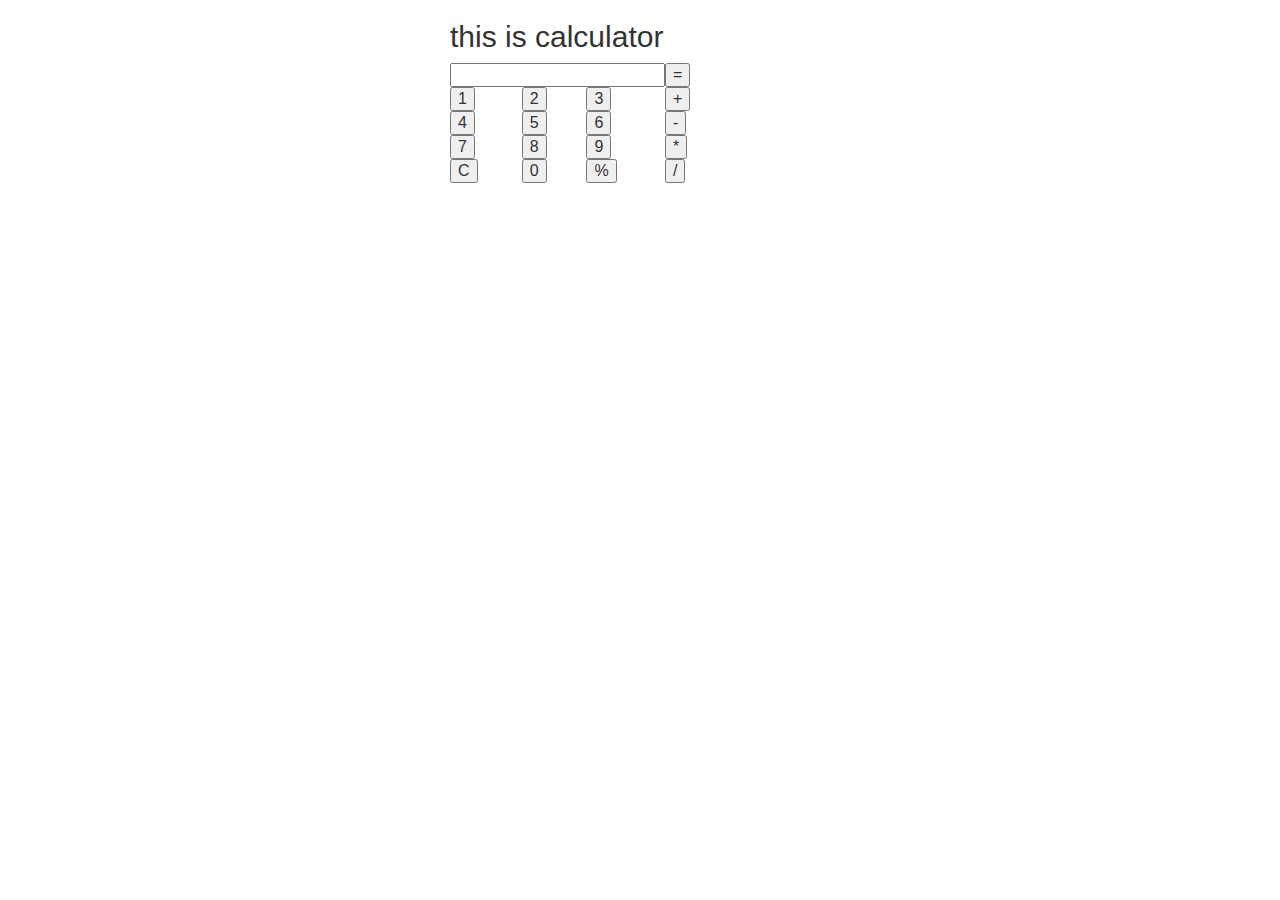
==== HTML/calculator.html @ 4c5f1d1c "linked JS page and added few events for buttons" ====
<html>

<head>
    <link rel="stylesheet" href="../CSS/calculator.css" />
    <meta charset="utf-8">
    <meta name="viewport" content="width=device-width, initial-scale=1">
    <link rel="stylesheet" href="https://maxcdn.bootstrapcdn.com/bootstrap/3.3.7/css/bootstrap.min.css">
    <script src="https://ajax.googleapis.com/ajax/libs/jquery/3.2.0/jquery.min.js"></script>
    <script src="https://maxcdn.bootstrapcdn.com/bootstrap/3.3.7/js/bootstrap.min.js"></script>
    <script src="../JS/calculator.js"></script>
</head>

<body>
    <div class="container">
        <div class="row-content col-xs-4"></div>
        <div class="row row-content col-xs-8">
            <div>
                <h2>this is calculator</h2>
            </div>
            <div>
                <table>
                    <tr>
                        <td colspan="3"><input type="text" onkeydown="keyPressed(this,event)" id="result"></td>
                        <td><input type="button" value="=" onclick="calculation($('#result').val())"></td>
                    </tr>
                    <tr>
                        <td><input type="button" value="1" onclick="buttonClicked(this)"></td>
                        <td><input type="button" value="2" onclick="buttonClicked(this)"></td>
                        <td><input type="button" value="3" onclick="buttonClicked(this)"></td>
                        <td><input type="button" value="+" onclick="buttonClicked(this)"></td>
                    </tr>

                    <tr>
                        <td><input type="button" value="4" onclick="buttonClicked(this)"></td>
                        <td><input type="button" value="5" onclick="buttonClicked(this)"></td>
                        <td><input type="button" value="6" onclick="buttonClicked(this)"></td>
                        <td><input type="button" value="-" onclick="buttonClicked(this)"></td>
                    </tr>
                    <tr>
                        <td><input type="button" value="7" onclick="buttonClicked(this)"></td>
                        <td><input type="button" value="8" onclick="buttonClicked(this)"></td>
                        <td><input type="button" value="9" onclick="buttonClicked(this)"></td>
                        <td><input type="button" value="*" onclick="buttonClicked(this)"></td>
                    </tr>
                    <tr>
                        <td><input type="button" value="C" onclick="clearKeyPressed()"></td>
                        <td><input type="button" value="0" onclick="buttonClicked(this)"></td>
                        <td><input type="button" value="%" onclick="buttonClicked(this)"></td>
                        <td><input type="button" value="/" onclick="buttonClicked(this)"></td>
                    </tr>
                </table>
            </div>
        </div>
        

    </div>

</body>

</html>
---- CSS/calculator.css ----
/* Styles that should be applied for HTML pages */

.titleClass {
    text-align: center;
    
}

p.italic {
    font-style: italic;
}

.li {
    font-family: cursive;
}
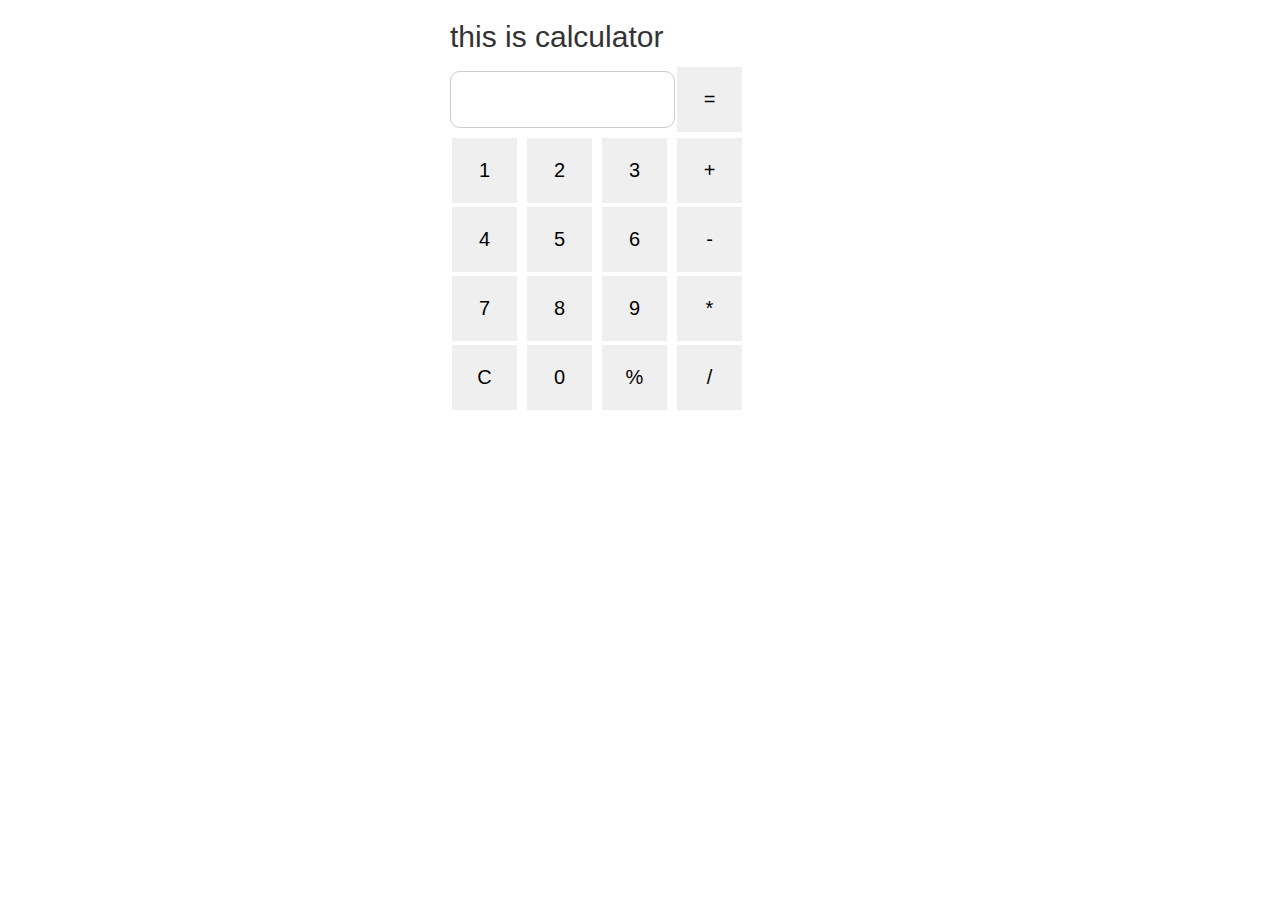
==== commit bdcba240: "applied CSS initially for calculator" ====
--- a/HTML/calculator.html
+++ b/HTML/calculator.html
@@ -21,32 +21,32 @@
                 <table>
                     <tr>
                         <td colspan="3"><input type="text" onkeydown="keyPressed(this,event)" id="result"></td>
-                        <td><input type="button" value="=" onclick="calculation($('#result').val())"></td>
+                        <td><input type="button" class="button" value="=" onclick="calculation($('#result').val())"></td>
                     </tr>
                     <tr>
-                        <td><input type="button" value="1" onclick="buttonClicked(this)"></td>
-                        <td><input type="button" value="2" onclick="buttonClicked(this)"></td>
-                        <td><input type="button" value="3" onclick="buttonClicked(this)"></td>
-                        <td><input type="button" value="+" onclick="buttonClicked(this)"></td>
+                        <td><input type="button" class="button" value="1" onclick="buttonClicked(this)"></td>
+                        <td><input type="button" class="button" value="2" onclick="buttonClicked(this)"></td>
+                        <td><input type="button" class="button" value="3" onclick="buttonClicked(this)"></td>
+                        <td><input type="button" class="button" value="+" onclick="buttonClicked(this)"></td>
                     </tr>
 
                     <tr>
-                        <td><input type="button" value="4" onclick="buttonClicked(this)"></td>
-                        <td><input type="button" value="5" onclick="buttonClicked(this)"></td>
-                        <td><input type="button" value="6" onclick="buttonClicked(this)"></td>
-                        <td><input type="button" value="-" onclick="buttonClicked(this)"></td>
+                        <td><input type="button" class="button" value="4" onclick="buttonClicked(this)"></td>
+                        <td><input type="button" class="button" value="5" onclick="buttonClicked(this)"></td>
+                        <td><input type="button" class="button" value="6" onclick="buttonClicked(this)"></td>
+                        <td><input type="button" class="button" value="-" onclick="buttonClicked(this)"></td>
                     </tr>
                     <tr>
-                        <td><input type="button" value="7" onclick="buttonClicked(this)"></td>
-                        <td><input type="button" value="8" onclick="buttonClicked(this)"></td>
-                        <td><input type="button" value="9" onclick="buttonClicked(this)"></td>
-                        <td><input type="button" value="*" onclick="buttonClicked(this)"></td>
+                        <td><input type="button" class="button" value="7" onclick="buttonClicked(this)"></td>
+                        <td><input type="button" class="button" value="8" onclick="buttonClicked(this)"></td>
+                        <td><input type="button" class="button" value="9" onclick="buttonClicked(this)"></td>
+                        <td><input type="button" class="button" value="*" onclick="buttonClicked(this)"></td>
                     </tr>
                     <tr>
-                        <td><input type="button" value="C" onclick="clearKeyPressed()"></td>
-                        <td><input type="button" value="0" onclick="buttonClicked(this)"></td>
-                        <td><input type="button" value="%" onclick="buttonClicked(this)"></td>
-                        <td><input type="button" value="/" onclick="buttonClicked(this)"></td>
+                        <td><input type="button" class="button" value="C" onclick="clearKeyPressed()"></td>
+                        <td><input type="button" class="button" value="0" onclick="buttonClicked(this)"></td>
+                        <td><input type="button" class="button" value="%" onclick="buttonClicked(this)"></td>
+                        <td><input type="button" class="button" value="/" onclick="buttonClicked(this)"></td>
                     </tr>
                 </table>
             </div>
--- a/CSS/calculator.css
+++ b/CSS/calculator.css
@@ -11,4 +11,32 @@
 
 .li {
     font-family: cursive;
+}
+.button{
+    border: none;
+    color: black;
+    /*padding: 16px 20px;*/
+    text-align: center;
+    text-decoration: none;
+    display: inline-block;
+    margin: 2px 2px; 
+    cursor: pointer;
+    width: 65px;
+    height: 65px;
+    font-size: 20px;
+    
+}
+input[type=text]{
+    padding: 16px 5px;
+    margin: 8px 0;
+    padding-left: 15px;
+    padding-right: 15px;
+    border: 1px solid #ccc;
+    border-radius: 10px;
+    font-size: 20px;
+    width: 225px;
+    outline: none;
+}
+input[type=text]:focus{
+    border: 1px solid blue;
 }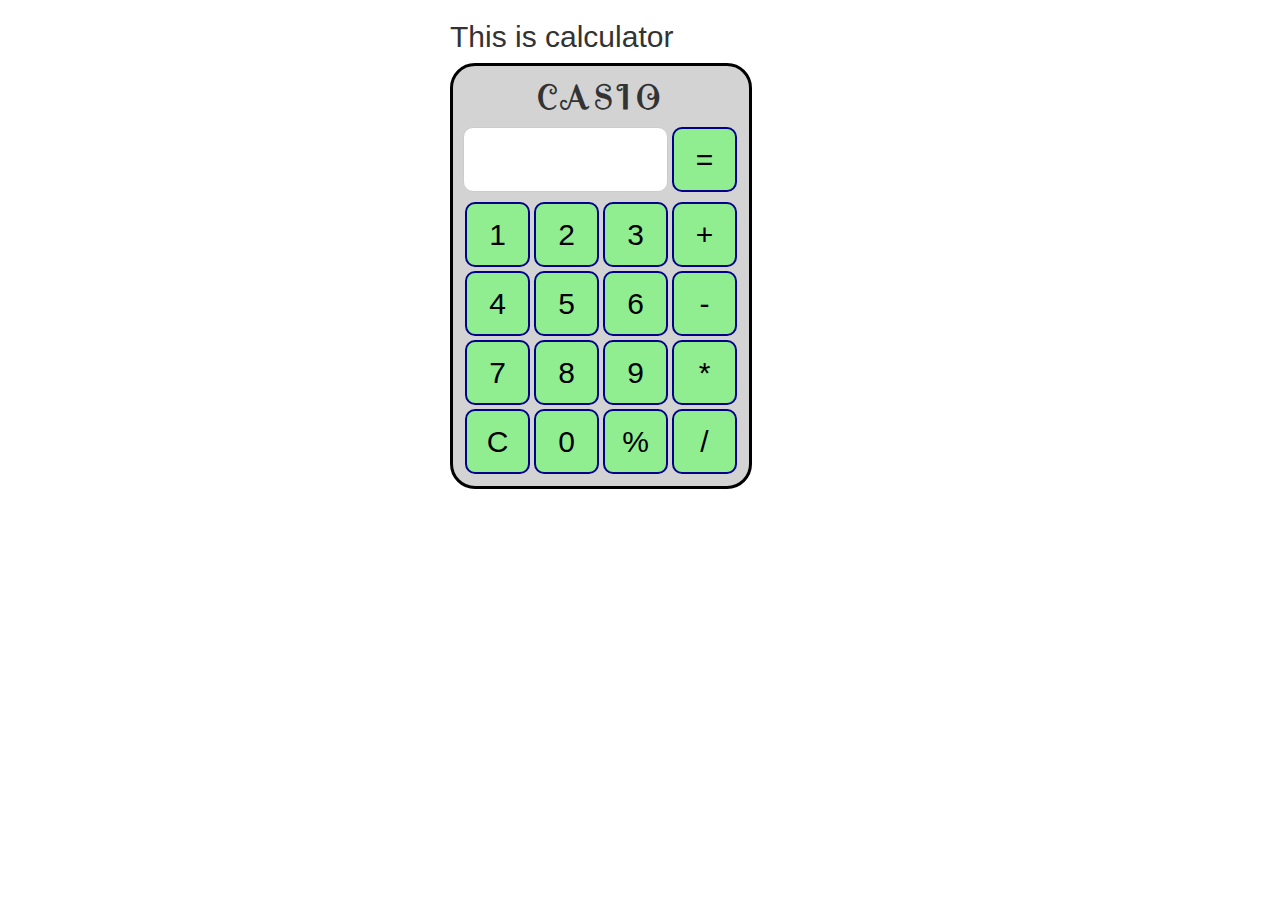
==== commit a9da891f: "Modern Look for calculator using css" ====
--- a/HTML/calculator.html
+++ b/HTML/calculator.html
@@ -4,10 +4,12 @@
     <link rel="stylesheet" href="../CSS/calculator.css" />
     <meta charset="utf-8">
     <meta name="viewport" content="width=device-width, initial-scale=1">
-    <link rel="stylesheet" href="https://maxcdn.bootstrapcdn.com/bootstrap/3.3.7/css/bootstrap.min.css">
+    <link rel="stylesheet" href="https://maxcdn.bootstrapcdn.com/bootstrap/3.3.7/css/bootstrap.min.css"/>
     <script src="https://ajax.googleapis.com/ajax/libs/jquery/3.2.0/jquery.min.js"></script>
     <script src="https://maxcdn.bootstrapcdn.com/bootstrap/3.3.7/js/bootstrap.min.js"></script>
     <script src="../JS/calculator.js"></script>
+    <link rel="stylesheet" href="../CSS/maneesh.css" />
+    <link href="https://fonts.googleapis.com/css?family=Spirax" rel="stylesheet">
 </head>
 
 <body>
@@ -15,10 +17,14 @@
         <div class="row-content col-xs-4"></div>
         <div class="row row-content col-xs-8">
             <div>
-                <h2>this is calculator</h2>
+                <h2>This is calculator</h2>
             </div>
-            <div>
-                <table>
+            <div >
+                <table class="calcBorder">
+                    <tr>
+                        <td colspan="4"><p class="calculatorName"><b>CASIO</b></p>
+                        </td>
+                    </tr>
                     <tr>
                         <td colspan="3"><input type="text" onkeydown="keyPressed(this,event)" id="result"></td>
                         <td><input type="button" class="button" value="=" onclick="calculation($('#result').val())"></td>
--- a/CSS/calculator.css
+++ b/CSS/calculator.css
@@ -13,7 +13,6 @@
     font-family: cursive;
 }
 .button{
-    border: none;
     color: black;
     /*padding: 16px 20px;*/
     text-align: center;
@@ -23,8 +22,7 @@
     cursor: pointer;
     width: 65px;
     height: 65px;
-    font-size: 20px;
-    
+    font-size: 30px;
 }
 input[type=text]{
     padding: 16px 5px;
@@ -34,7 +32,8 @@
     border: 1px solid #ccc;
     border-radius: 10px;
     font-size: 20px;
-    width: 225px;
+    width: 205px;
+    height:65px;
     outline: none;
 }
 input[type=text]:focus{
--- a/CSS/maneesh.css
+++ b/CSS/maneesh.css
@@ -0,0 +1 @@
+.button{outline:0;border-radius:10px;border:2px solid #00008b;background-color:#90ee90}.button:active{background-color:#060a06;color:#fff}.calcBorder{padding:10px;border-radius:25px;border-collapse:separate;border:3px solid #000;background-color:#d3d3d3}.calculatorName{text-align:center;font-size:35px;letter-spacing:5px;font-family:Spirax,cursive;font-weight:400}p{padding:0;margin:0}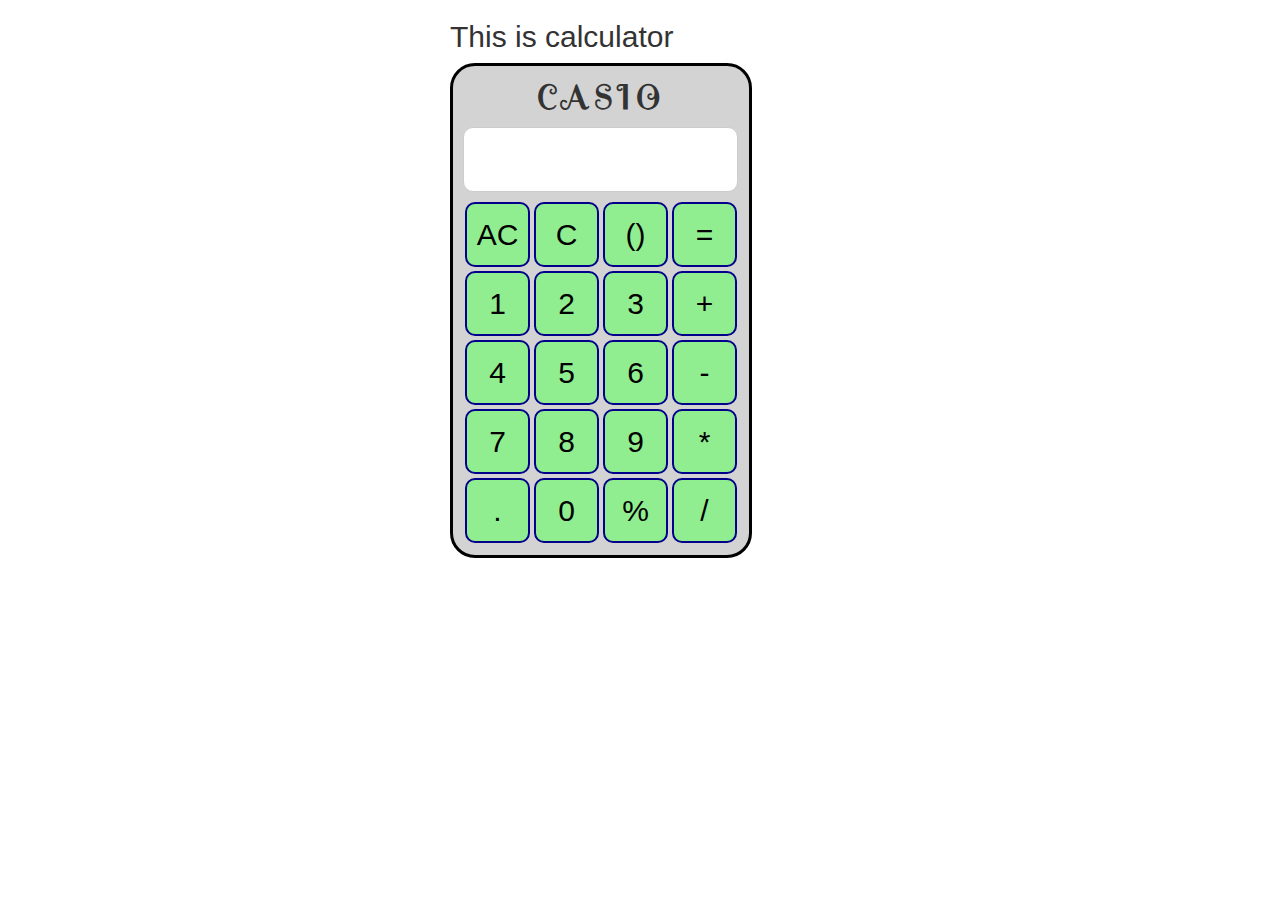
==== commit 7d02e166: "Addition of Clear and Brackets buttons" ====
--- a/HTML/calculator.html
+++ b/HTML/calculator.html
@@ -21,14 +21,22 @@
             </div>
             <div >
                 <table class="calcBorder">
+                    
                     <tr>
                         <td colspan="4"><p class="calculatorName"><b>CASIO</b></p>
                         </td>
                     </tr>
                     <tr>
-                        <td colspan="3"><input type="text" onkeydown="keyPressed(this,event)" id="result"></td>
+                        <td colspan="4"><input type="text" onkeydown="keyPressed(this,event)" id="result"></td>
+                       
+                    </tr>
+                     <tr>
+                        <td><input type="button" class="button" value="AC" onclick="clearKeyPressed()"></td>
+                        <td><input type="button" class="button" value="C" onclick="buttonClicked(this)"></td>
+                        <td><input type="button" class="button" value="()" onclick="buttonClicked(this)"></td>
                         <td><input type="button" class="button" value="=" onclick="calculation($('#result').val())"></td>
                     </tr>
+                
                     <tr>
                         <td><input type="button" class="button" value="1" onclick="buttonClicked(this)"></td>
                         <td><input type="button" class="button" value="2" onclick="buttonClicked(this)"></td>
@@ -49,12 +57,13 @@
                         <td><input type="button" class="button" value="*" onclick="buttonClicked(this)"></td>
                     </tr>
                     <tr>
-                        <td><input type="button" class="button" value="C" onclick="clearKeyPressed()"></td>
+                        <td><input type="button" class="button" value="." onclick="buttonClicked(this)"></td>
                         <td><input type="button" class="button" value="0" onclick="buttonClicked(this)"></td>
                         <td><input type="button" class="button" value="%" onclick="buttonClicked(this)"></td>
                         <td><input type="button" class="button" value="/" onclick="buttonClicked(this)"></td>
                     </tr>
-                </table>
+                    
+                   </table>
             </div>
         </div>
         
--- a/CSS/calculator.css
+++ b/CSS/calculator.css
@@ -12,18 +12,7 @@
 .li {
     font-family: cursive;
 }
-.button{
-    color: black;
-    /*padding: 16px 20px;*/
-    text-align: center;
-    text-decoration: none;
-    display: inline-block;
-    margin: 2px 2px; 
-    cursor: pointer;
-    width: 65px;
-    height: 65px;
-    font-size: 30px;
-}
+
 input[type=text]{
     padding: 16px 5px;
     margin: 8px 0;
@@ -32,7 +21,7 @@
     border: 1px solid #ccc;
     border-radius: 10px;
     font-size: 20px;
-    width: 205px;
+    width: 275px;
     height:65px;
     outline: none;
 }
--- a/CSS/maneesh.css
+++ b/CSS/maneesh.css
@@ -1 +1 @@
-.button{outline:0;border-radius:10px;border:2px solid #00008b;background-color:#90ee90}.button:active{background-color:#060a06;color:#fff}.calcBorder{padding:10px;border-radius:25px;border-collapse:separate;border:3px solid #000;background-color:#d3d3d3}.calculatorName{text-align:center;font-size:35px;letter-spacing:5px;font-family:Spirax,cursive;font-weight:400}p{padding:0;margin:0}+.button{outline:0;border-radius:10px;border:2px solid #00008b;background-color:#90ee90}.button:active{background-color:#060a06;color:#fff}.calcBorder{padding:10px;border-radius:25px;border-collapse:separate;border:3px solid #000;background-color:#d3d3d3}.calculatorName{text-align:center;font-size:35px;letter-spacing:5px;font-family:Spirax,cursive;font-weight:400}.button{color:#000;text-align:center;vertical-align:middle;text-decoration:none;display:inline-block;margin:2px;cursor:pointer;width:65px;height:65px;font-size:30px}.bigbutton{outline:0;border-radius:10px;border:2px solid #00008b;background-color:#90ee90;color:#000;text-align:center;vertical-align:middle;text-decoration:none;display:inline-block;margin:2px;cursor:pointer;height:65px;font-size:30px;width:135px}.bigbutton:active{background-color:#060a06;color:#fff}p{padding:0;margin:0}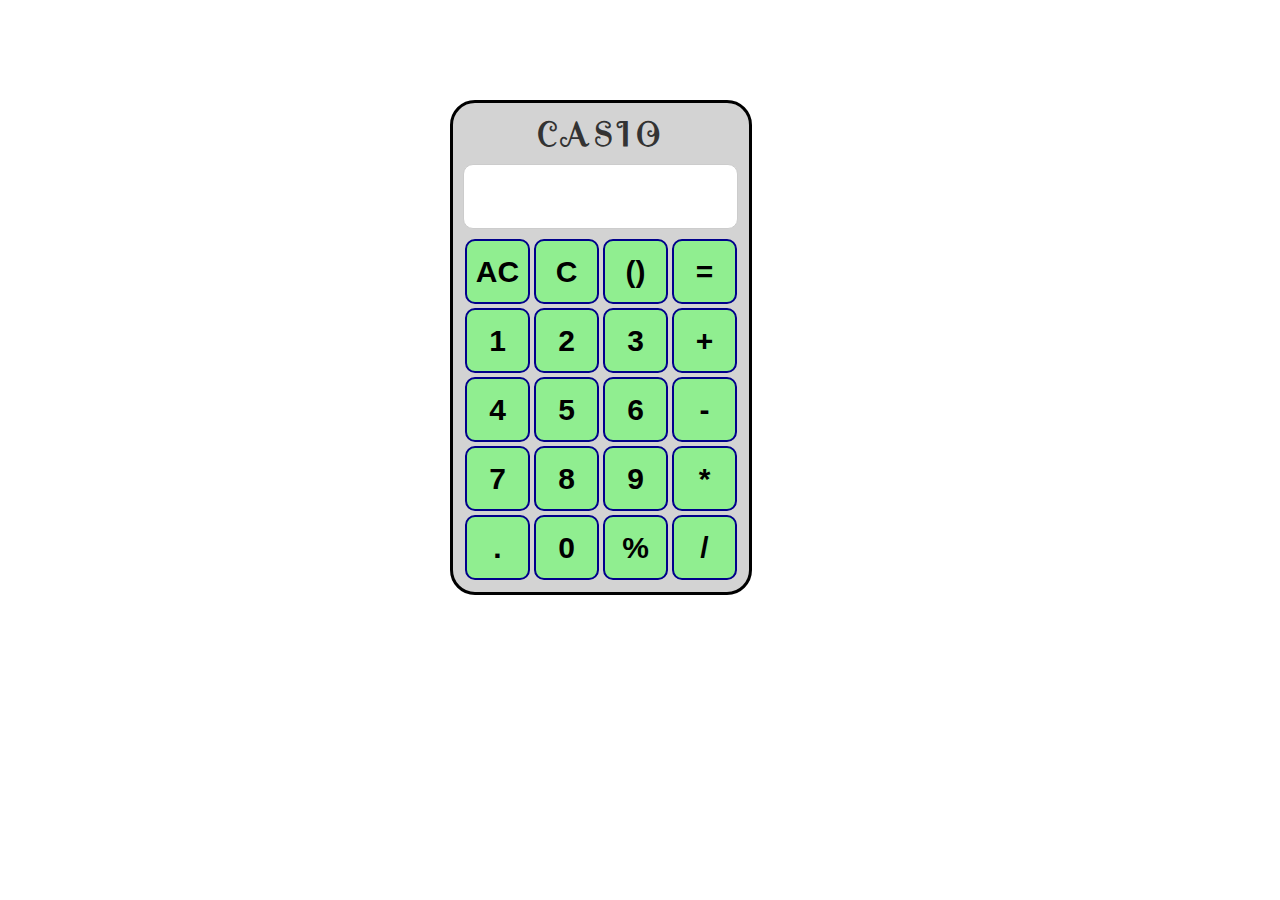
==== commit 8e3bcce5: "Minor changes to UI" ====
--- a/HTML/calculator.html
+++ b/HTML/calculator.html
@@ -16,9 +16,8 @@
     <div class="container">
         <div class="row-content col-xs-4"></div>
         <div class="row row-content col-xs-8">
-            <div>
-                <h2>This is calculator</h2>
-            </div>
+            <br/><br/>
+            <br/><br/><br/>
             <div >
                 <table class="calcBorder">
                     
--- a/CSS/calculator.css
+++ b/CSS/calculator.css
@@ -19,12 +19,13 @@
     padding-left: 15px;
     padding-right: 15px;
     border: 1px solid #ccc;
+    letter-spacing: 1.5px;
     border-radius: 10px;
-    font-size: 20px;
+    font-size: 30px;
     width: 275px;
     height:65px;
     outline: none;
 }
 input[type=text]:focus{
-    border: 1px solid blue;
+    border: 1.5px solid aqua;
 }--- a/CSS/maneesh.css
+++ b/CSS/maneesh.css
@@ -1 +1 @@
-.button{outline:0;border-radius:10px;border:2px solid #00008b;background-color:#90ee90}.button:active{background-color:#060a06;color:#fff}.calcBorder{padding:10px;border-radius:25px;border-collapse:separate;border:3px solid #000;background-color:#d3d3d3}.calculatorName{text-align:center;font-size:35px;letter-spacing:5px;font-family:Spirax,cursive;font-weight:400}.button{color:#000;text-align:center;vertical-align:middle;text-decoration:none;display:inline-block;margin:2px;cursor:pointer;width:65px;height:65px;font-size:30px}.bigbutton{outline:0;border-radius:10px;border:2px solid #00008b;background-color:#90ee90;color:#000;text-align:center;vertical-align:middle;text-decoration:none;display:inline-block;margin:2px;cursor:pointer;height:65px;font-size:30px;width:135px}.bigbutton:active{background-color:#060a06;color:#fff}p{padding:0;margin:0}+.button{outline:0;border-radius:10px;border:2px solid #00008b;background-color:#90ee90}.button:hover{background-color:#82d682}.button:hover:active{background-color:#487748;color:#fff}.calcBorder{padding:10px;border-radius:25px;border-collapse:separate;border:3px solid #000;background-color:#d3d3d3}.calculatorName{text-align:center;font-size:35px;letter-spacing:5px;font-family:Spirax,cursive;font-weight:400}.button{color:#000;text-align:center;vertical-align:middle;text-decoration:none;display:inline-block;font-weight:700;margin:2px;cursor:pointer;width:65px;height:65px;font-size:30px}p{padding:0;margin:0}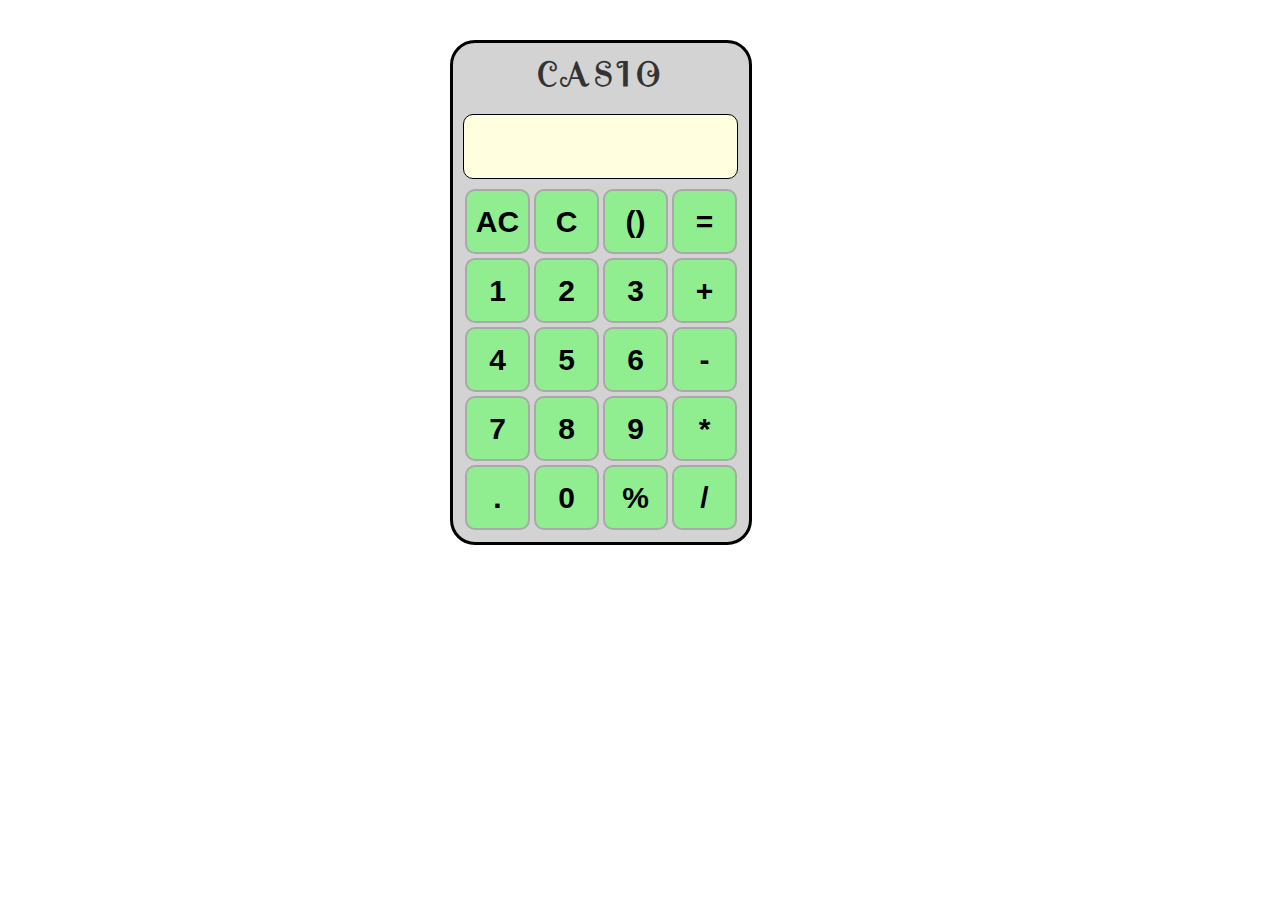
==== commit cbd4279d: "minor changes with colors on UI" ====
--- a/HTML/calculator.html
+++ b/HTML/calculator.html
@@ -17,7 +17,6 @@
         <div class="row-content col-xs-4"></div>
         <div class="row row-content col-xs-8">
             <br/><br/>
-            <br/><br/><br/>
             <div >
                 <table class="calcBorder">
                     
@@ -26,7 +25,8 @@
                         </td>
                     </tr>
                     <tr>
-                        <td colspan="4"><input type="text" onkeydown="keyPressed(this,event)" id="result"></td>
+                        <td colspan="4">
+                            <input type="text" onkeydown="keyPressed(this,event)" id="result"></td>
                        
                     </tr>
                      <tr>
--- a/CSS/calculator.css
+++ b/CSS/calculator.css
@@ -1,31 +1,72 @@
-/* Styles that should be applied for HTML pages */
-
+.button {
+  outline: none;
+  border-radius: 10px;
+  border: 2px solid darkgray;
+  background-color: lightgreen;
+}
+.button:hover {
+  background-color: #82d682;
+}
+.button:hover:active {
+  background-color: #487748;
+  color: white;
+}
+.calcBorder {
+  padding: 10px;
+  border-radius: 25px;
+  border-collapse: separate;
+  border: 3px solid black;
+  background-color: lightgray;
+}
+.calculatorName {
+  text-align: center;
+  font-size: 35px;
+  letter-spacing: 5px;
+  font-family: 'Spirax', cursive;
+  font-weight: normal;
+}
+.button {
+  color: black;
+  text-align: center;
+  vertical-align: middle;
+  text-decoration: none;
+  display: inline-block;
+  font-weight: bold;
+  margin: 2px 2px;
+  cursor: pointer;
+  width: 65px;
+  height: 65px;
+  font-size: 30px;
+}
+p {
+  padding: 0px;
+  margin: 0 0 0px;
+}
 .titleClass {
-    text-align: center;
-    
+  text-align: center;
 }
-
 p.italic {
-    font-style: italic;
+  font-style: italic;
 }
-
 .li {
-    font-family: cursive;
+  font-family: cursive;
 }
-
-input[type=text]{
-    padding: 16px 5px;
-    margin: 8px 0;
-    padding-left: 15px;
-    padding-right: 15px;
-    border: 1px solid #ccc;
-    letter-spacing: 1.5px;
-    border-radius: 10px;
-    font-size: 30px;
-    width: 275px;
-    height:65px;
-    outline: none;
+input[type=text] {
+  padding: 16px 5px;
+  margin: 8px 0;
+  padding-left: 15px;
+  padding-right: 15px;
+  border: 1px solid #ccc;
+  letter-spacing: 1.5px;
+  border-radius: 10px;
+  font-size: 30px;
+  width: 275px;
+  height: 65px;
+  outline: none;
+  background-color: lightyellow;
+  border: 1.5px solid black;
 }
-input[type=text]:focus{
-    border: 1.5px solid aqua;
-}+input[type=text]:focus {
+  border: 1.5px solid purple;
+  background-color: #f2f2d5;
+}
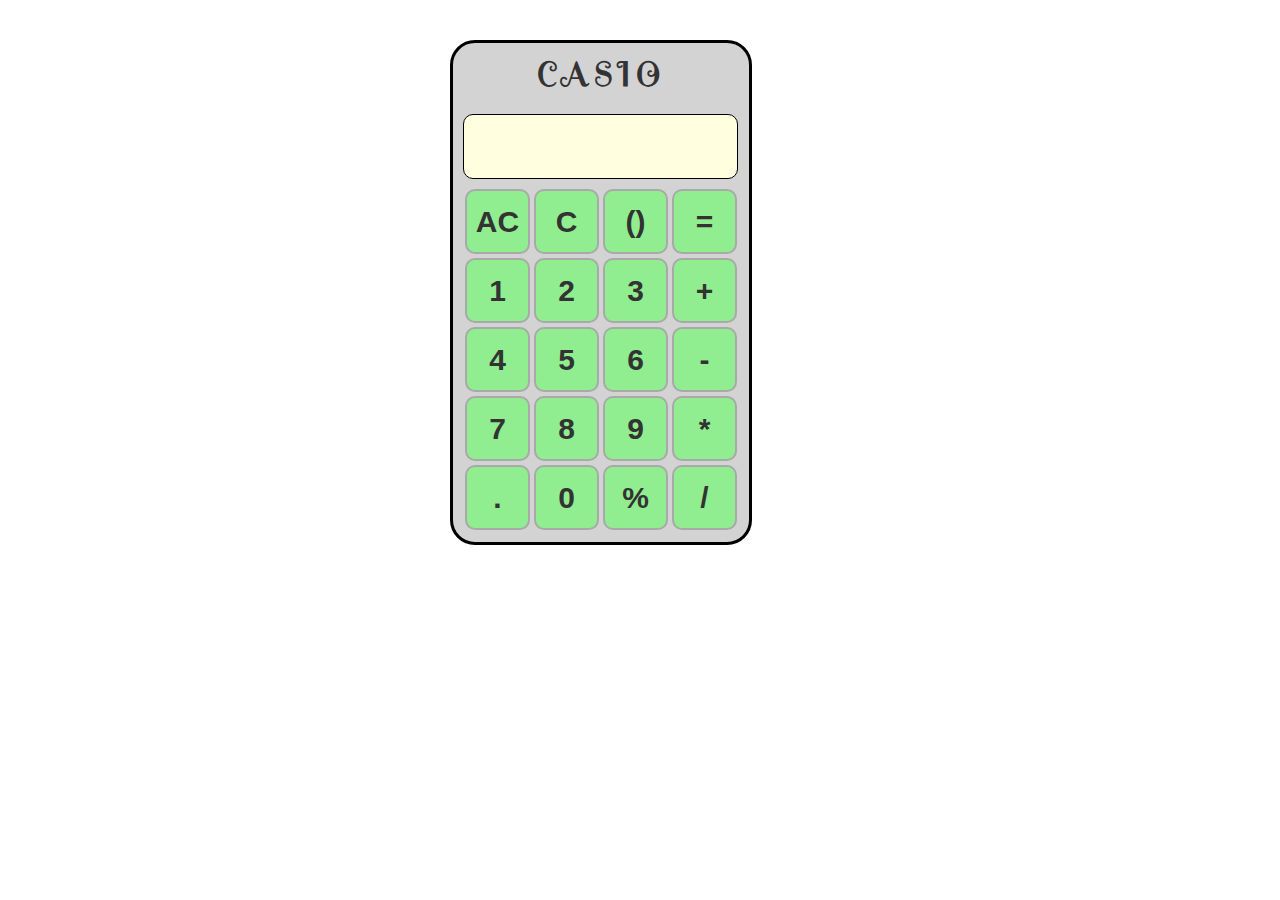
==== commit ca05b6bf: "Updated functionality with text field JS" ====
--- a/HTML/calculator.html
+++ b/HTML/calculator.html
@@ -26,12 +26,12 @@
                     </tr>
                     <tr>
                         <td colspan="4">
-                            <input type="text" onkeydown="keyPressed(this,event)" id="result"></td>
+                            <input type="text" onkeydown="keyPressed($(this).val(),event)" id="result"></td>
                        
                     </tr>
                      <tr>
                         <td><input type="button" class="button" value="AC" onclick="clearKeyPressed()"></td>
-                        <td><input type="button" class="button" value="C" onclick="buttonClicked(this)"></td>
+                        <td><input type="button" class="button" value="C" onclick="removeOneCharacter($('#result').val())"></td>
                         <td><input type="button" class="button" value="()" onclick="buttonClicked(this)"></td>
                         <td><input type="button" class="button" value="=" onclick="calculation($('#result').val())"></td>
                     </tr>
--- a/CSS/calculator.css
+++ b/CSS/calculator.css
@@ -1,72 +1 @@
-.button {
-  outline: none;
-  border-radius: 10px;
-  border: 2px solid darkgray;
-  background-color: lightgreen;
-}
-.button:hover {
-  background-color: #82d682;
-}
-.button:hover:active {
-  background-color: #487748;
-  color: white;
-}
-.calcBorder {
-  padding: 10px;
-  border-radius: 25px;
-  border-collapse: separate;
-  border: 3px solid black;
-  background-color: lightgray;
-}
-.calculatorName {
-  text-align: center;
-  font-size: 35px;
-  letter-spacing: 5px;
-  font-family: 'Spirax', cursive;
-  font-weight: normal;
-}
-.button {
-  color: black;
-  text-align: center;
-  vertical-align: middle;
-  text-decoration: none;
-  display: inline-block;
-  font-weight: bold;
-  margin: 2px 2px;
-  cursor: pointer;
-  width: 65px;
-  height: 65px;
-  font-size: 30px;
-}
-p {
-  padding: 0px;
-  margin: 0 0 0px;
-}
-.titleClass {
-  text-align: center;
-}
-p.italic {
-  font-style: italic;
-}
-.li {
-  font-family: cursive;
-}
-input[type=text] {
-  padding: 16px 5px;
-  margin: 8px 0;
-  padding-left: 15px;
-  padding-right: 15px;
-  border: 1px solid #ccc;
-  letter-spacing: 1.5px;
-  border-radius: 10px;
-  font-size: 30px;
-  width: 275px;
-  height: 65px;
-  outline: none;
-  background-color: lightyellow;
-  border: 1.5px solid black;
-}
-input[type=text]:focus {
-  border: 1.5px solid purple;
-  background-color: #f2f2d5;
-}
+.button{outline:0;text-align:center;vertical-align:middle;display:inline-block;font-weight:700;margin:2px;cursor:pointer;width:65px;height:65px;font-size:30px;border-radius:10px;border:2px solid #a9a9a9;background-color:#90ee90}.button:hover{background-color:#82d682}.button:hover:active{background-color:#487748;color:#fff}.calcBorder{padding:10px;border-radius:25px;border-collapse:separate;border:3px solid #000;background-color:#d3d3d3}.calculatorName{text-align:center;font-size:35px;letter-spacing:5px;font-family:Spirax,cursive;font-weight:400}p{padding:0;margin:0}.titleClass{text-align:center}p.italic{font-style:italic}.li{font-family:cursive}input[type=text]{padding:16px 15px;margin:8px 0;letter-spacing:1.5px;border-radius:10px;font-size:30px;width:275px;height:65px;outline:0;background-color:#ffffe0;border:1.5px solid #000}input[type=text]:focus{border:1.5px solid purple;background-color:#f2f2d5}